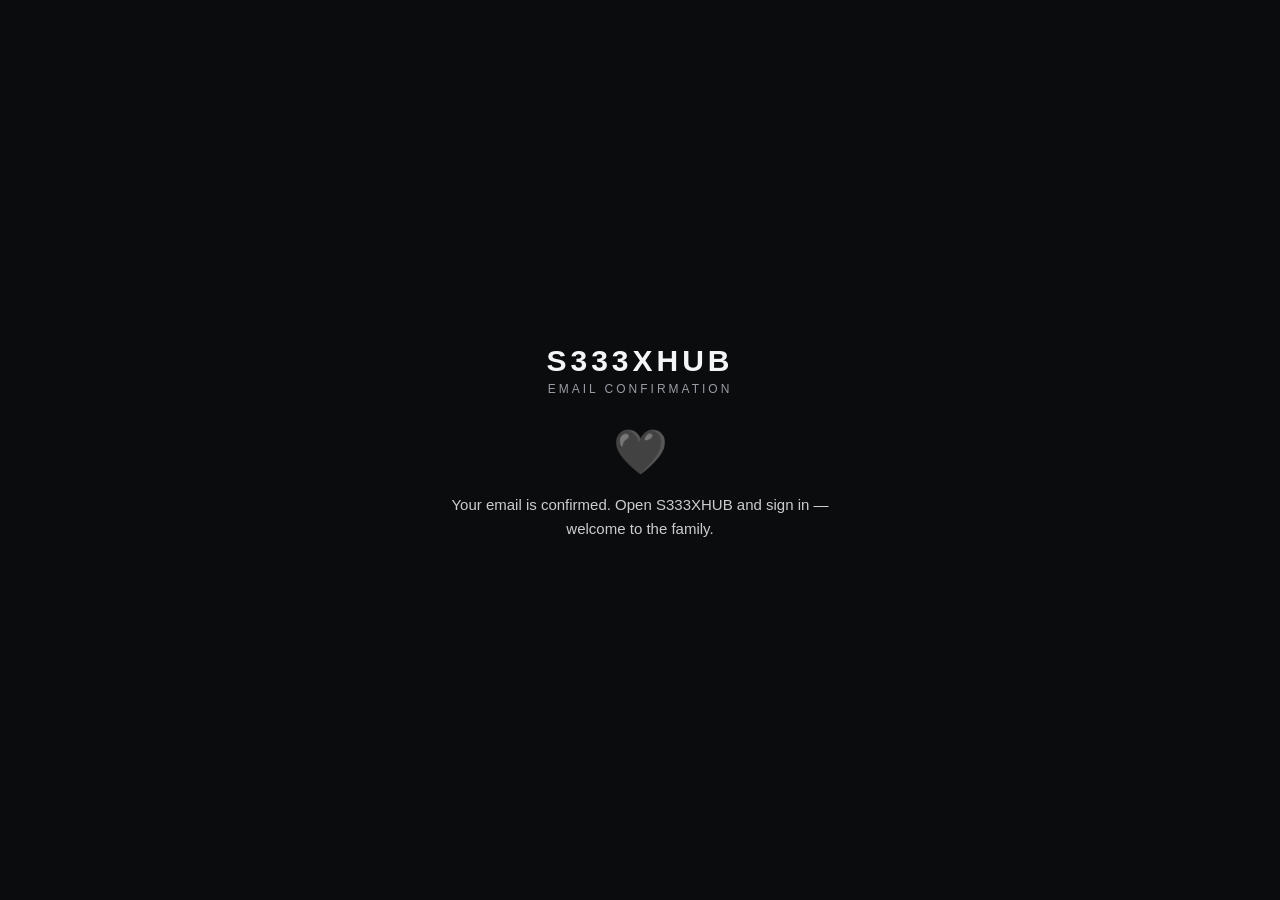
==== confirm-email.html @ 3482c56e "Email confirmation landing page Co-Authored-By: Claude Fable 5 <noreply@anthropic.com>" ====
<!doctype html>
<html lang="en">
<head>
  <meta charset="utf-8" />
  <meta name="viewport" content="width=device-width, initial-scale=1" />
  <meta name="robots" content="noindex" />
  <title>Email confirmed — S333XHUB</title>
  <style>
    :root { color-scheme: dark; }
    body {
      margin: 0; min-height: 100vh; display: flex; align-items: center; justify-content: center;
      background: #0b0c0e; color: #f4f5f6;
      font-family: -apple-system, BlinkMacSystemFont, "Segoe UI", Roboto, sans-serif;
      padding: 24px; box-sizing: border-box; text-align: center;
    }
    .card { max-width: 380px; }
    h1 { font-size: 30px; letter-spacing: 4px; margin: 0 0 4px; }
    .sub { color: #9a9ba3; font-size: 12px; letter-spacing: 3px; text-transform: uppercase; margin-bottom: 30px; }
    .big { font-size: 44px; margin-bottom: 14px; }
    p { color: #cbcdd1; font-size: 15px; line-height: 1.6; }
    .err { color: #ff6b6b; }
  </style>
</head>
<body>
  <div class="card">
    <h1>S333XHUB</h1>
    <div class="sub">Email confirmation</div>
    <div class="big" id="mark">…</div>
    <p id="msg">Checking your confirmation link…</p>
  </div>
  <script>
    // Supabase's verify endpoint redirects here after confirming; a failure
    // arrives as #error_description in the hash.
    const params = new URLSearchParams(location.hash.replace(/^#/, ''));
    const error = params.get('error_description') || params.get('error');
    const mark = document.getElementById('mark');
    const msg = document.getElementById('msg');
    if (error) {
      mark.textContent = '✕';
      msg.className = 'err';
      msg.textContent = 'This link did not work: ' + error.replace(/\+/g, ' ') +
        '. Open the app and sign up again to get a fresh one.';
    } else {
      mark.textContent = '🖤';
      msg.textContent = 'Your email is confirmed. Open S333XHUB and sign in — welcome to the family.';
    }
  </script>
</body>
</html>
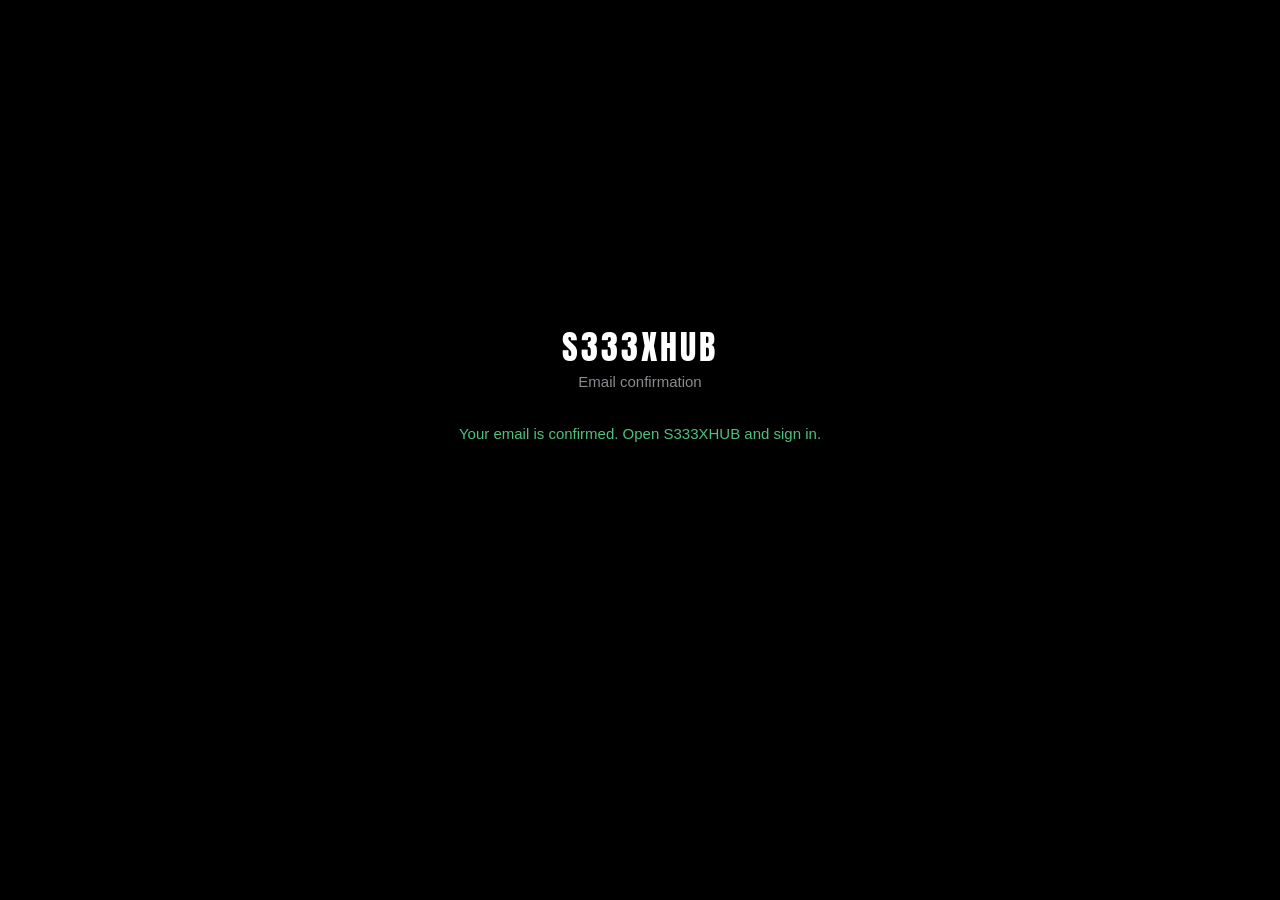
==== commit 1c87d88a: "Publish the legal and account pages at app.s333xhub.com Privacy, terms, shop terms, delete-account, " ====
--- a/confirm-email.html
+++ b/confirm-email.html
@@ -4,45 +4,34 @@
   <meta charset="utf-8" />
   <meta name="viewport" content="width=device-width, initial-scale=1" />
   <meta name="robots" content="noindex" />
-  <title>Email confirmed — S333XHUB</title>
-  <style>
-    :root { color-scheme: dark; }
-    body {
-      margin: 0; min-height: 100vh; display: flex; align-items: center; justify-content: center;
-      background: #0b0c0e; color: #f4f5f6;
-      font-family: -apple-system, BlinkMacSystemFont, "Segoe UI", Roboto, sans-serif;
-      padding: 24px; box-sizing: border-box; text-align: center;
-    }
-    .card { max-width: 380px; }
-    h1 { font-size: 30px; letter-spacing: 4px; margin: 0 0 4px; }
-    .sub { color: #9a9ba3; font-size: 12px; letter-spacing: 3px; text-transform: uppercase; margin-bottom: 30px; }
-    .big { font-size: 44px; margin-bottom: 14px; }
-    p { color: #cbcdd1; font-size: 15px; line-height: 1.6; }
-    .err { color: #ff6b6b; }
-  </style>
+  <title>Email confirmed · S333XHUB</title>
+  <link rel="icon" href="data:image/svg+xml,%3Csvg%20xmlns='http://www.w3.org/2000/svg'%20viewBox='0%200%2064%2064'%3E%3Crect%20width='64'%20height='64'%20rx='12'%20fill='%23000'/%3E%3Crect%20x='29'%20y='11'%20width='6'%20height='42'%20fill='%23fff'/%3E%3Crect%20x='17'%20y='23'%20width='30'%20height='6'%20fill='%23fff'/%3E%3C/svg%3E" />
+  <link rel="preconnect" href="https://fonts.googleapis.com" />
+  <link rel="preconnect" href="https://fonts.gstatic.com" crossorigin />
+  <link href="https://fonts.googleapis.com/css2?family=Anton&display=swap" rel="stylesheet" />
+  <link rel="stylesheet" href="site.css" />
 </head>
-<body>
-  <div class="card">
-    <h1>S333XHUB</h1>
-    <div class="sub">Email confirmation</div>
-    <div class="big" id="mark">…</div>
-    <p id="msg">Checking your confirmation link…</p>
-  </div>
+<body class="auth">
+  <main>
+    <h1><a href="index.html">S333XHUB</a></h1>
+    <p class="lead">Email confirmation</p>
+    <p class="msg" id="msg">Checking your confirmation link.</p>
+  </main>
   <script>
     // Supabase's verify endpoint redirects here after confirming; a failure
-    // arrives as #error_description in the hash.
+    // arrives as #error_description in the hash. The reason is logged, never
+    // shown: the fan gets one sentence either way.
     const params = new URLSearchParams(location.hash.replace(/^#/, ''));
     const error = params.get('error_description') || params.get('error');
-    const mark = document.getElementById('mark');
     const msg = document.getElementById('msg');
     if (error) {
-      mark.textContent = '✕';
-      msg.className = 'err';
-      msg.textContent = 'This link did not work: ' + error.replace(/\+/g, ' ') +
-        '. Open the app and sign up again to get a fresh one.';
+      console.warn('[confirm-email]', error.replace(/\+/g, ' '));
+      msg.className = 'msg err';
+      msg.textContent =
+        'This link has expired or was already used. Open S333XHUB and sign in, or sign up again to get a new link.';
     } else {
-      mark.textContent = '🖤';
-      msg.textContent = 'Your email is confirmed. Open S333XHUB and sign in — welcome to the family.';
+      msg.className = 'msg ok';
+      msg.textContent = 'Your email is confirmed. Open S333XHUB and sign in.';
     }
   </script>
 </body>
--- a/site.css
+++ b/site.css
@@ -0,0 +1,114 @@
+/* S333XHUB site. One stylesheet for all seven pages.
+   Colours and type come from the app's src/constants/brand.ts:
+   bg #000, surface #101013, line #222228, text #fff, dim #8a8a92,
+   accent #c3cdd6, danger #f87171, ok #4fc07a, display Anton. */
+
+:root {
+  --bg: #000;
+  --surface: #101013;
+  --line: #222228;
+  --text: #fff;
+  --dim: #8a8a92;
+  --accent: #c3cdd6;
+  --underline: #3a4048;
+  --danger: #f87171;
+  --ok: #4fc07a;
+}
+
+* { box-sizing: border-box; }
+
+html, body { margin: 0; background: var(--bg); color: var(--text); }
+body {
+  font-family: "Helvetica Neue", Helvetica, Arial, sans-serif;
+  font-size: 16px;
+  line-height: 1.6;
+  -webkit-font-smoothing: antialiased;
+  padding: 40px 20px 56px;
+}
+
+main { max-width: 640px; margin: 0 auto; }
+
+/* Wordmark and page titles: Anton, nowhere else. */
+.wordmark, h1 {
+  font-family: Anton, Impact, sans-serif;
+  font-weight: 400;
+  letter-spacing: .09em;
+  color: var(--text);
+  text-transform: uppercase;
+}
+header { display: flex; align-items: baseline; justify-content: space-between; gap: 16px; margin-bottom: 28px; }
+.wordmark { font-size: 20px; text-decoration: none; }
+.wordmark:hover { color: var(--text); }
+h1 { font-size: 40px; line-height: 1.1; margin: 0 0 4px; }
+h1.big { font-size: 48px; }
+
+h2 {
+  color: var(--text);
+  font-size: 18px;
+  font-weight: 600;
+  margin: 32px 0 8px;
+  padding-top: 24px;
+  border-top: 1px solid var(--line);
+}
+
+p { margin: 0 0 14px; }
+.tag { color: var(--accent); font-size: 15px; margin: 0 0 20px; }
+.dim { color: var(--dim); }
+.small { font-size: 14px; }
+
+a { color: var(--accent); text-decoration: underline; text-decoration-color: var(--underline); text-underline-offset: 2px; }
+a:hover { color: var(--text); }
+
+nav { margin-top: 40px; padding-top: 16px; border-top: 1px solid var(--line); font-size: 14px; }
+nav a { margin-right: 16px; }
+footer { margin-top: 24px; color: var(--dim); font-size: 13px; }
+
+/* Forms (reset password). */
+input {
+  width: 100%;
+  background: var(--surface);
+  color: var(--text);
+  border: 0;
+  border-radius: 12px;
+  padding: 14px 16px;
+  font-size: 16px;
+  font-family: inherit;
+  margin-bottom: 12px;
+  outline: none;
+}
+input::placeholder { color: var(--dim); }
+input:focus { box-shadow: 0 0 0 1px var(--accent); }
+button {
+  width: 100%;
+  background: var(--text);
+  color: var(--bg);
+  border: 0;
+  border-radius: 999px;
+  padding: 15px 16px;
+  font-size: 15px;
+  font-weight: 700;
+  font-family: inherit;
+  cursor: pointer;
+  margin-top: 4px;
+}
+button:disabled { opacity: .4; cursor: default; }
+
+/* The two auth landing pages: one centred column. */
+.auth { min-height: calc(100vh - 96px); display: flex; align-items: center; justify-content: center; }
+.auth main { width: 100%; max-width: 380px; text-align: center; }
+.auth h1 { font-size: 34px; margin-bottom: 4px; }
+.auth h1 a { color: inherit; text-decoration: none; }
+.auth .lead { color: var(--dim); font-size: 15px; margin: 0 0 28px; }
+.msg { margin-top: 14px; font-size: 15px; line-height: 1.6; color: var(--dim); }
+.err { color: var(--danger); }
+.ok { color: var(--ok); }
+
+/* Print and Save as PDF: browsers drop the black ground but keep the
+   text colour, so the legal pages would come out white on white. */
+@media print {
+  html, body { background: #fff; color: #000; }
+  body { padding: 0; }
+  .wordmark, h1, h2, a { color: #000; }
+  .dim, .tag, footer { color: #444; }
+  nav { display: none; }
+}
